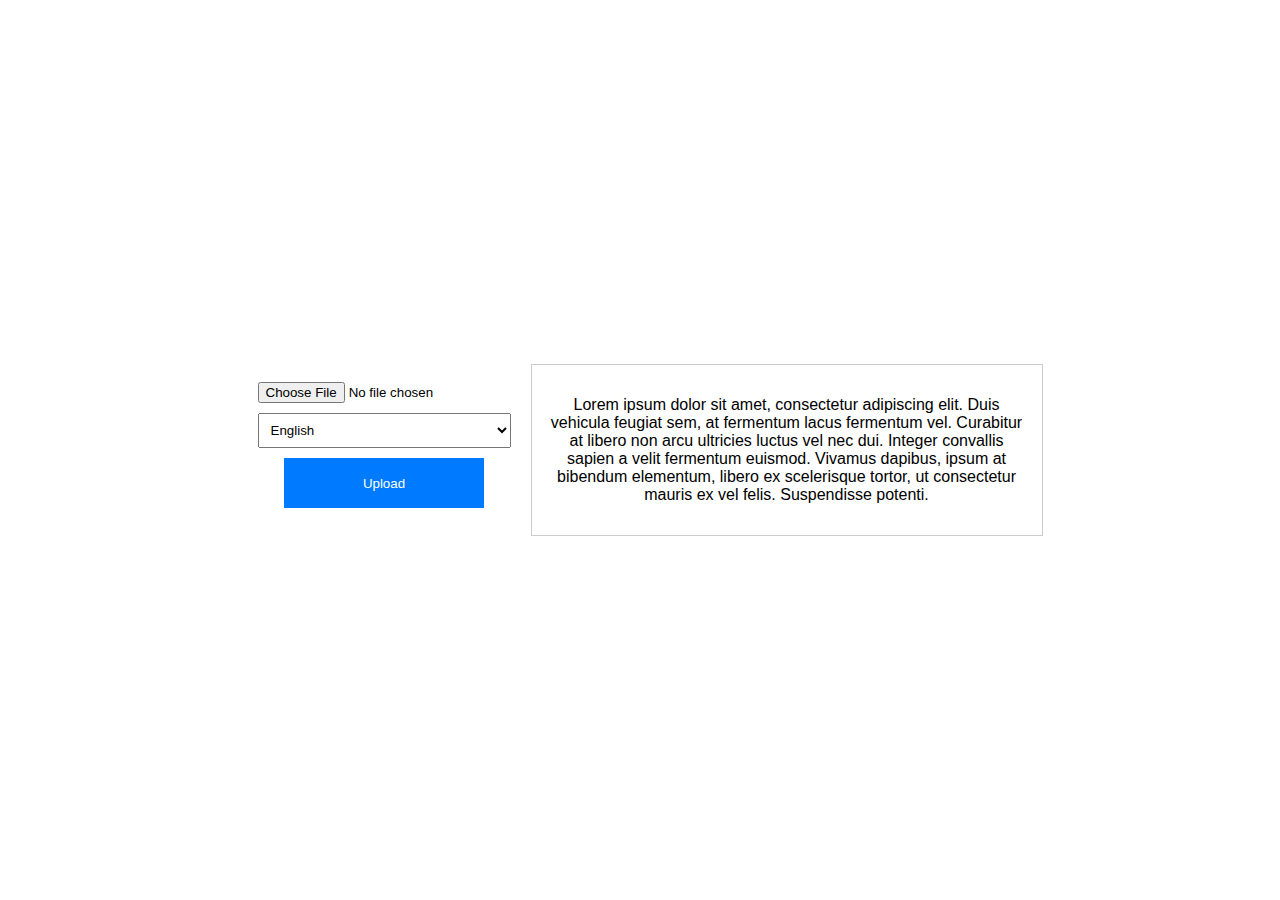
==== learn-github/about.html @ 1c449a00 "Add files via upload" ====
<!DOCTYPE html>
<html lang="en">
<head>
    <meta charset="UTF-8">
    <meta http-equiv="X-UA-Compatible" content="IE=edge">
    <meta name="viewport" content="width=device-width, initial-scale=1.0">
    <title>File Upload</title>
    <link rel="stylesheet" href="about.css">
</head>
<body>
    <div class="container">
        <div class="column">
            <div class="row">
                <input type="file" id="fileInput" accept=".mp3, .mp4">
            </div>
            <div class="row">
                <select name="language">
                    <!-- Add more language options as needed -->
                </select>
            </div>
            <div class="row">
                <button>Upload</button>
            </div>
        </div>
        <div id="textBoard" class="column">
            <p>Lorem ipsum dolor sit amet, consectetur adipiscing elit. Duis vehicula feugiat sem, at fermentum lacus fermentum vel. Curabitur at libero non arcu ultricies luctus vel nec dui. Integer convallis sapien a velit fermentum euismod. Vivamus dapibus, ipsum at bibendum elementum, libero ex scelerisque tortor, ut consectetur mauris ex vel felis. Suspendisse potenti.</p>
        </div>
    </div>
    
    <script src="about.js"></script>
</body>
</html>
---- learn-github/about.css ----
body {
    font-family: Arial, sans-serif;
    margin: 0;
    padding: 0;
    height: 100vh;
    display: flex;
    justify-content: center;
    align-items: center;
}

.container {
    display: flex;
    align-items: center; /* Center vertically */
    justify-content: center; /* Center horizontally */
    text-align: center; /* Center text inside container */
}

.column {
    padding: 20px;
    box-sizing: border-box; /* Include padding in the width */
}

#textBoard {
    /* Adjust width and height */
    width: 40%;
    height: 50%;
    border: 1px solid #ccc;
    padding: 15px;
    box-sizing: border-box; /* Include border and padding in the width and height */
}

.row {
    margin-bottom: 10px;
}

button {
    width: 200px; /* Fixed width */
    height: 50px; /* Fixed height */
    padding: 10px;
    cursor: pointer;
    background-color: #007bff; /* Blue color */
    color: white; /* Text color */
    border: none; /* Remove border */
}

button:hover {
    background-color: #0056b3; /* Darker blue on hover */
}


select {
    padding: 8px;
    width: 100%; /* Make the dropdown fill the width of the container */
}
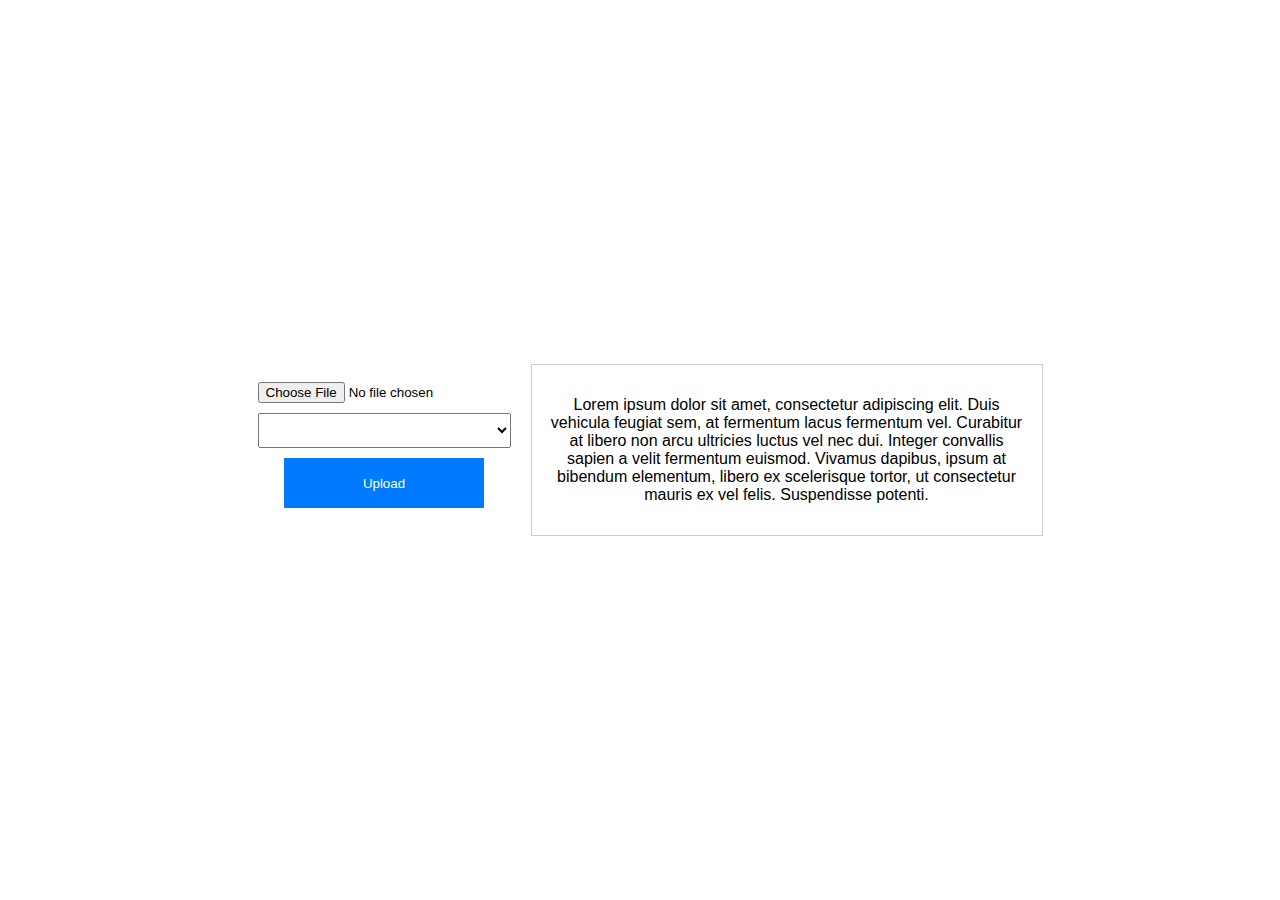
==== commit 42a4e1ce: "Update about.html" ====
--- a/learn-github/about.html
+++ b/learn-github/about.html
@@ -26,7 +26,10 @@
             <p>Lorem ipsum dolor sit amet, consectetur adipiscing elit. Duis vehicula feugiat sem, at fermentum lacus fermentum vel. Curabitur at libero non arcu ultricies luctus vel nec dui. Integer convallis sapien a velit fermentum euismod. Vivamus dapibus, ipsum at bibendum elementum, libero ex scelerisque tortor, ut consectetur mauris ex vel felis. Suspendisse potenti.</p>
         </div>
     </div>
+
+    <div class="video-container"></div> <!-- New container for video -->
     
     <script src="about.js"></script>
 </body>
+<footer></footer>
 </html>
